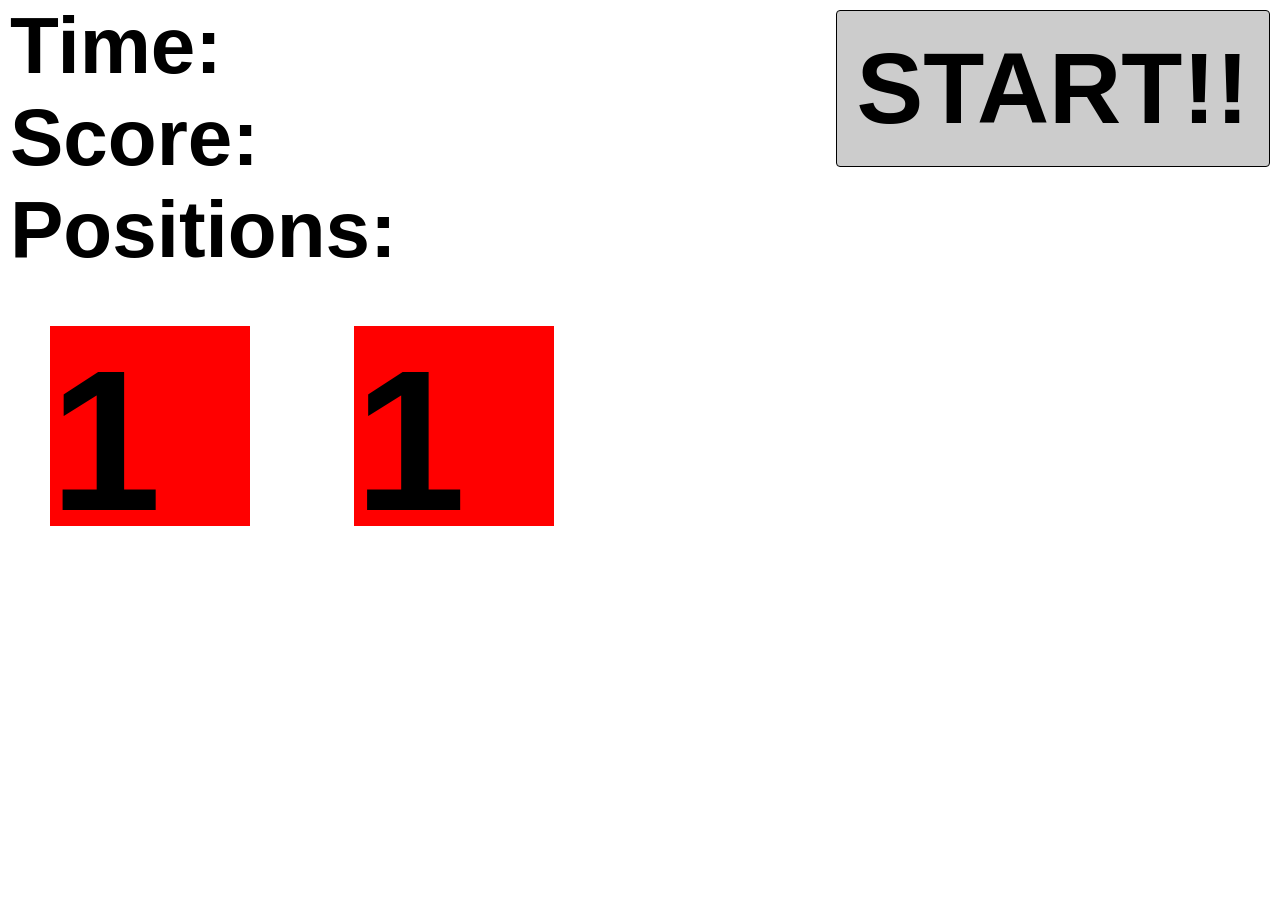
==== www/index.html @ 5aef9b46 "innerhtml done" ====
<!DOCTYPE html>
<html>
  <head>
    <title></title>
    <meta name="viewport" content="width=device-width, initial-scale=1.0, maximum-scale=1.0, user-scalable=no;" />
    <meta charset="utf-8">
    <link rel="stylesheet" href="style.css">
    <script type="text/javascript" charset="utf-8" src="cordova-1.8.1.js"></script>
    <script type="text/javascript" charset="utf-8" src="app.js"></script>
  </head>
  <body>
    <a href="#" id="start">START!!</a>
    <p>Time: <span id="time"></span></p>
    <p>Score: <span id="score"></span></p>
    <p>Positions: <span id="positions"></span></p>
    <section id="matchThis">
      <div>1</div>
      <div>2</div>
      <div>3</div>
      <div>4</div>
      <div>5</div>
      <div>6</div>
    </section>
    <section id="usingThis">
      <div>1</div>
      <div>2</div>
      <div>3</div>
      <div>4</div>
      <div>5</div>
      <div>6</div>
    </section>
  </body>
</html>
---- www/style.css ----
*{
      font-family:sans-serif;
      font-weight:bold;
      margin:0;
      padding:0;
    }
    p{
      font-size:80px;
      padding-left:10px;
    }
    section{
      width:300px;
      height:300px;
      position:relative;
      -webkit-transform-style:preserve-3d;
      display:inline-block;
      z-index:10;
    }
    div{
      position:absolute;
      width:200px;
      height:200px;
      margin:-100px;
      top:50%;
      left:50%;
      background-color:red;
      font-size:200px;
      -webkit-transform:translateZ(100px);
    }
    p{}
    div:nth-child(2){
      background-color:blue;
      -webkit-transform:rotateY(90deg) translateZ(100px);
    }
    div:nth-child(3){
      background-color:green;
      -webkit-transform:rotateY(180deg) translateZ(100px);
    }
    div:nth-child(4){
      background-color:yellow;
      -webkit-transform:rotateY(-90deg) translateZ(100px);
    }
    div:nth-child(5){
      background-color:orange;
      -webkit-transform:rotateX(90deg) translateZ(100px);
    }
    div:nth-child(6){
      background-color:gray;
      -webkit-transform:rotateX(-90deg) translateZ(100px);
    }
    #matchThis{
      -webkit-transition:all 1s ease-out;
    }
    a{
      display:block;
      position:absolute;
      top:10px;
      right:10px;
      padding:20px;
      font-size:100px;
      z-index:20;
      background:#ccc;
      border-radius:4px;
      border:1px solid #000;
      text-align:center;
      color:#000;
      text-decoration:none;

    }
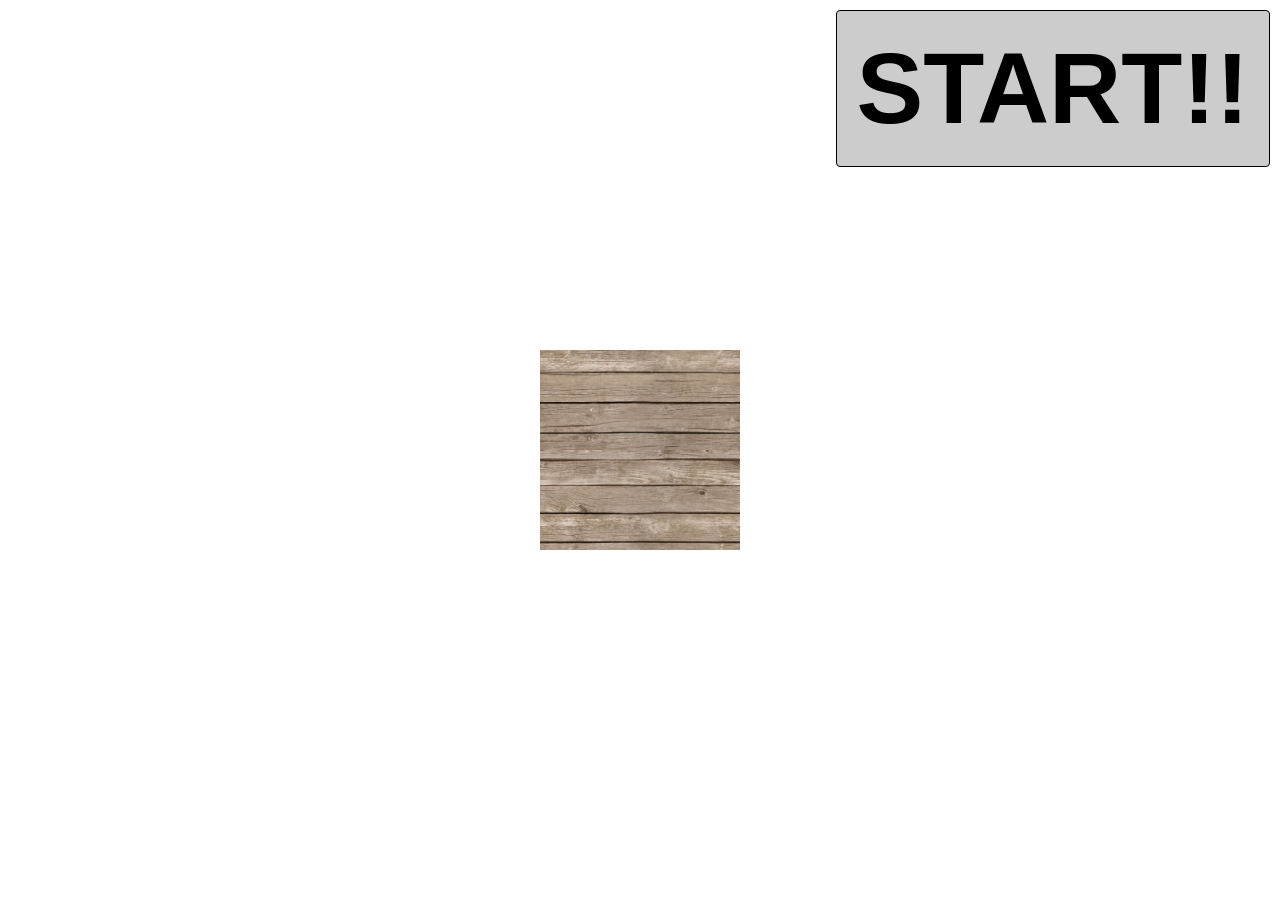
==== commit 059d700d: "textures added and a ground" ====
--- a/www/index.html
+++ b/www/index.html
@@ -2,7 +2,6 @@
 <html>
   <head>
     <title></title>
-    <meta name="viewport" content="width=device-width, initial-scale=1.0, maximum-scale=1.0, user-scalable=no;" />
     <meta charset="utf-8">
     <link rel="stylesheet" href="style.css">
     <script type="text/javascript" charset="utf-8" src="cordova-1.8.1.js"></script>
@@ -10,24 +9,14 @@
   </head>
   <body>
     <a href="#" id="start">START!!</a>
-    <p>Time: <span id="time"></span></p>
-    <p>Score: <span id="score"></span></p>
-    <p>Positions: <span id="positions"></span></p>
-    <section id="matchThis">
-      <div>1</div>
-      <div>2</div>
-      <div>3</div>
-      <div>4</div>
-      <div>5</div>
-      <div>6</div>
-    </section>
-    <section id="usingThis">
-      <div>1</div>
-      <div>2</div>
-      <div>3</div>
-      <div>4</div>
-      <div>5</div>
-      <div>6</div>
+    <section>
+      <div></div>
+      <div></div>
+      <div></div>
+      <div></div>
+      <div></div>
+      <div></div>
+      <div class='ground'></div>
     </section>
   </body>
 </html>
--- a/www/style.css
+++ b/www/style.css
@@ -11,10 +11,14 @@
     section{
       width:300px;
       height:300px;
-      position:relative;
+      position:absolute;
+      top:50%;
+      left:50%;
+      margin:-150px;
       -webkit-transform-style:preserve-3d;
       display:inline-block;
       z-index:10;
+
     }
     div{
       position:absolute;
@@ -23,33 +27,42 @@
       margin:-100px;
       top:50%;
       left:50%;
-      background-color:red;
-      font-size:200px;
+      background-image:url(texture.jpeg);
       -webkit-transform:translateZ(100px);
+      background-size:200px 200px;
     }
     p{}
     div:nth-child(2){
-      background-color:blue;
       -webkit-transform:rotateY(90deg) translateZ(100px);
     }
     div:nth-child(3){
-      background-color:green;
       -webkit-transform:rotateY(180deg) translateZ(100px);
     }
     div:nth-child(4){
-      background-color:yellow;
       -webkit-transform:rotateY(-90deg) translateZ(100px);
     }
     div:nth-child(5){
-      background-color:orange;
       -webkit-transform:rotateX(90deg) translateZ(100px);
     }
     div:nth-child(6){
-      background-color:gray;
       -webkit-transform:rotateX(-90deg) translateZ(100px);
+    }
+    div.ground{
+      -webkit-transform:rotateX(-90deg) translateZ(150px);
+      position:absolute;
+      width:400px;
+      height:400px;
+      margin:-200px;
+      top:50%;
+      left:50%;
+      background-image:url(grass.jpeg);
+      background-size:100px 100px;
     }
     #matchThis{
       -webkit-transition:all 1s ease-out;
+      width:400px;
+      height:400px;
+      margin:-200px;
     }
     a{
       display:block;
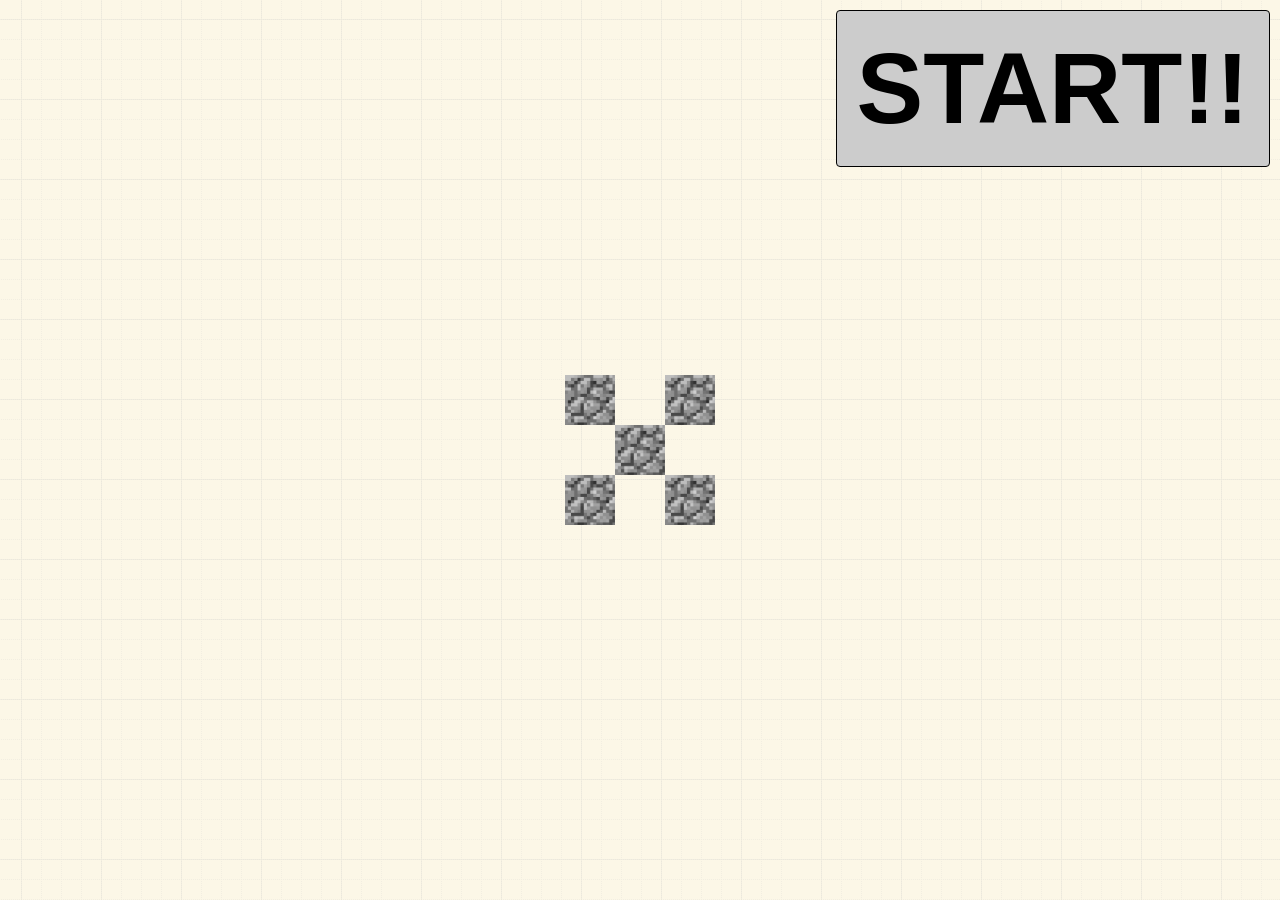
==== commit 02ce241c: "now more abstract with more cubes and a better layout" ====
--- a/www/index.html
+++ b/www/index.html
@@ -9,14 +9,79 @@
   </head>
   <body>
     <a href="#" id="start">START!!</a>
-    <section>
-      <div></div>
-      <div></div>
-      <div></div>
-      <div></div>
-      <div></div>
-      <div></div>
-      <div class='ground'></div>
-    </section>
+    <article>
+        <section>
+          <div></div>
+          <div></div>
+          <div></div>
+          <div></div>
+          <div></div>
+          <div></div>
+        </section>
+        <section>
+            <div></div>
+            <div></div>
+            <div></div>
+            <div></div>
+            <div></div>
+            <div></div>
+        </section>
+        <section>
+            <div></div>
+            <div></div>
+            <div></div>
+            <div></div>
+            <div></div>
+            <div></div>
+        </section>
+        <section>
+            <div></div>
+            <div></div>
+            <div></div>
+            <div></div>
+            <div></div>
+            <div></div>
+        </section>
+        <section>
+            <div></div>
+            <div></div>
+            <div></div>
+            <div></div>
+            <div></div>
+            <div></div>
+        </section>
+        <section>
+            <div></div>
+            <div></div>
+            <div></div>
+            <div></div>
+            <div></div>
+            <div></div>
+        </section>
+        <section>
+            <div></div>
+            <div></div>
+            <div></div>
+            <div></div>
+            <div></div>
+            <div></div>
+        </section>
+        <section>
+            <div></div>
+            <div></div>
+            <div></div>
+            <div></div>
+            <div></div>
+            <div></div>
+        </section>
+        <section>
+            <div></div>
+            <div></div>
+            <div></div>
+            <div></div>
+            <div></div>
+            <div></div>
+        </section>
+    </article>
   </body>
 </html>
--- a/www/style.css
+++ b/www/style.css
@@ -7,6 +7,20 @@
     p{
       font-size:80px;
       padding-left:10px;
+    }
+    body{
+        background:url(png.png);
+    }
+    article{      
+        width:500px;
+        height:500px;
+        position:absolute;
+        top:50%;
+        left:50%;
+        margin:-250px;
+        -webkit-transform-style:preserve-3d;
+        display:inline-block;
+        z-index:10;
     }
     section{
       width:300px;
@@ -18,51 +32,56 @@
       -webkit-transform-style:preserve-3d;
       display:inline-block;
       z-index:10;
-
     }
-    div{
+section:nth-child(2){
+    -webkit-transform: translateY(-50px) translateX(50px) translateZ(50px);
+}
+section:nth-child(3){
+    -webkit-transform: translateY(-50px) translateX(50px) translateZ(-50px);
+}
+section:nth-child(4){
+    -webkit-transform: translateY(-50px) translateX(-50px) translateZ(-50px);
+}
+section:nth-child(5){
+    -webkit-transform: translateY(-50px) translateX(-50px) translateZ(50px);
+}
+section:nth-child(6){
+    -webkit-transform: translateY(50px) translateX(50px) translateZ(50px);
+}
+section:nth-child(7){
+    -webkit-transform: translateY(50px) translateX(50px) translateZ(-50px);
+}
+section:nth-child(8){
+    -webkit-transform: translateY(50px) translateX(-50px) translateZ(-50px);
+}
+section:nth-child(9){
+    -webkit-transform: translateY(50px) translateX(-50px) translateZ(50px);
+}
+section div{
       position:absolute;
-      width:200px;
-      height:200px;
-      margin:-100px;
+      width:50px;
+      height:50px;
+      margin:-25px;
       top:50%;
       left:50%;
-      background-image:url(texture.jpeg);
-      -webkit-transform:translateZ(100px);
-      background-size:200px 200px;
+      background-image:url(stone.png);
+      -webkit-transform:translateZ(25px);
+      background-size:50px 50px;
     }
-    p{}
     div:nth-child(2){
-      -webkit-transform:rotateY(90deg) translateZ(100px);
+      -webkit-transform:rotateY(90deg) translateZ(25px);
     }
     div:nth-child(3){
-      -webkit-transform:rotateY(180deg) translateZ(100px);
+      -webkit-transform:rotateY(180deg) translateZ(25px);
     }
     div:nth-child(4){
-      -webkit-transform:rotateY(-90deg) translateZ(100px);
+      -webkit-transform:rotateY(-90deg) translateZ(25px);
     }
     div:nth-child(5){
-      -webkit-transform:rotateX(90deg) translateZ(100px);
+      -webkit-transform:rotateX(90deg) translateZ(25px);
     }
     div:nth-child(6){
-      -webkit-transform:rotateX(-90deg) translateZ(100px);
-    }
-    div.ground{
-      -webkit-transform:rotateX(-90deg) translateZ(150px);
-      position:absolute;
-      width:400px;
-      height:400px;
-      margin:-200px;
-      top:50%;
-      left:50%;
-      background-image:url(grass.jpeg);
-      background-size:100px 100px;
-    }
-    #matchThis{
-      -webkit-transition:all 1s ease-out;
-      width:400px;
-      height:400px;
-      margin:-200px;
+      -webkit-transform:rotateX(-90deg) translateZ(25px);
     }
     a{
       display:block;
@@ -78,5 +97,4 @@
       text-align:center;
       color:#000;
       text-decoration:none;
-
     }
